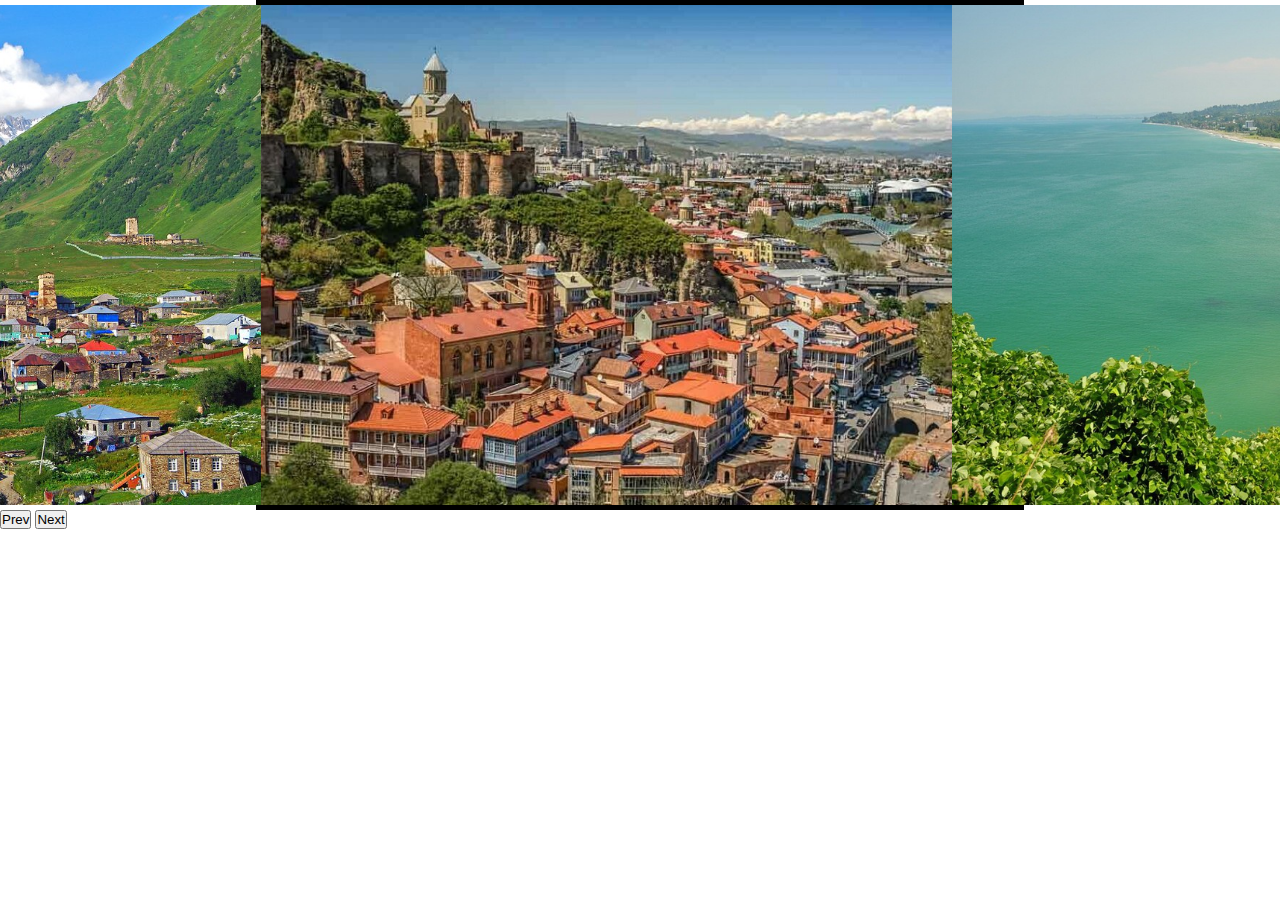
==== index.html @ 8839e5c6 "some change" ====
<!DOCTYPE html>
<html lang="en">

<head>
    <meta charset="UTF-8">
    <meta name="viewport" content="width=device-width, initial-scale=1.0">
    <meta http-equiv="X-UA-Compatible" content="ie-edge">
    <link rel="stylesheet" href="style.css">
    <title>Slider</title>

</head>
<body>
<div class="carousel-container">
    <div class="carousel-slide">
        <img src="img/9.jpg" id="lastClone" alt="">
        <img src="img/1.jpg" alt="">
        <img src="img/2.jpg" alt="">
        <img src="img/3.jpg" alt="">
        <img src="img/4.jpg" alt="">
        <img src="img/5.jpg" alt="">
        <img src="img/6.jpg" alt="">
        <img src="img/7.jpg" alt="">
        <img src="img/8.jpg" alt="">
        <img src="img/9.jpg" alt="">
        <img src="img/1.jpg" id="firstClone" alt="">
    </div>
</div>

<button id="prevBtn">Prev</button>
<button id="nextBtn">Next</button>

<script src="app.js"></script>
</body>

</html>
---- style.css ----
*{
    padding: 0;
    margin: 0;
    box-sizing: border-box;
}

.carousel-container{
    width: 60%;
    margin: auto;
    border: 5px solid black;
}

.carousel-slide{
    display: flex;
    width: 100%;
    height: 500px;
}
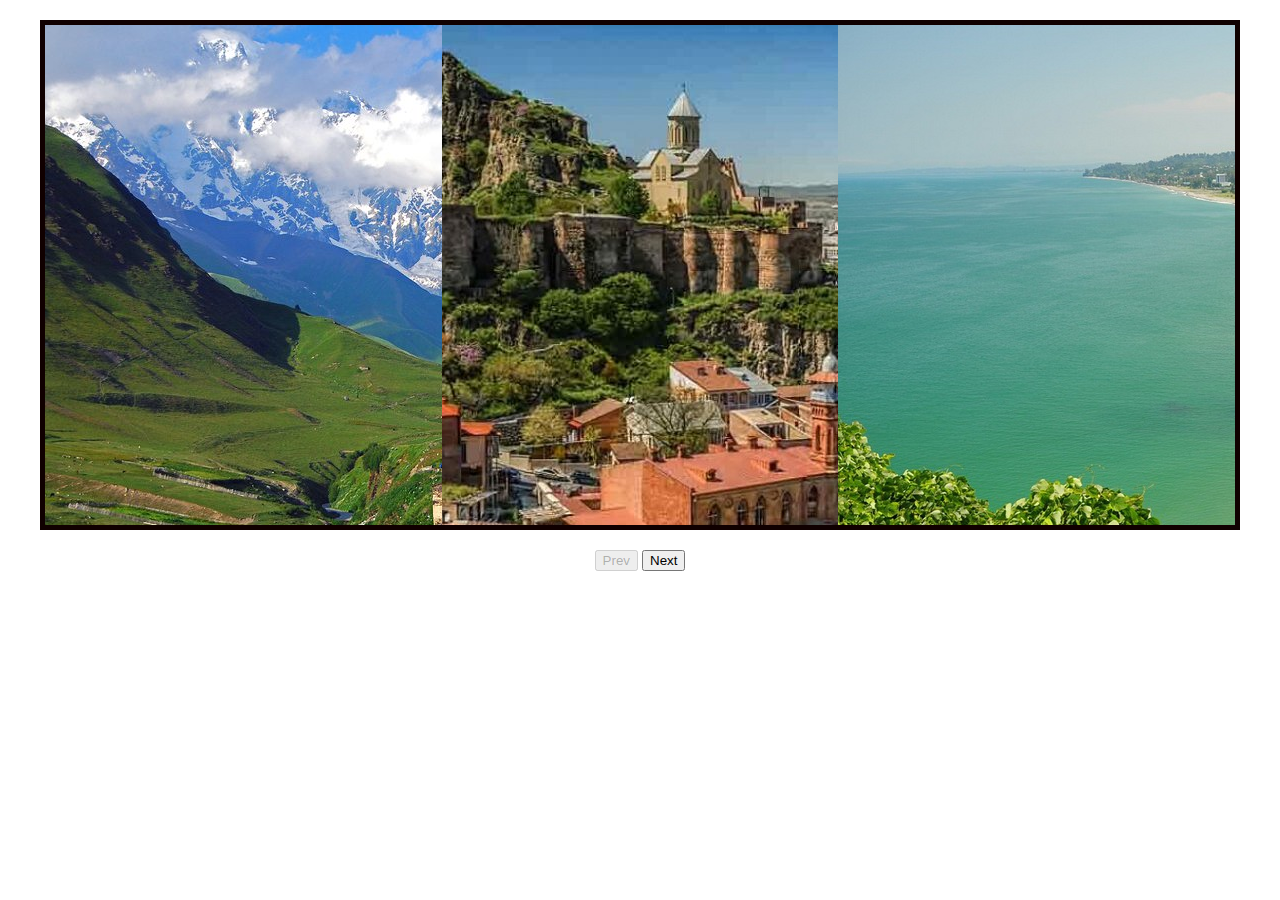
==== commit 97f72105: "some change 1" ====
--- a/index.html
+++ b/index.html
@@ -10,24 +10,49 @@
 
 </head>
 <body>
-<div class="carousel-container">
-    <div class="carousel-slide">
-        <img src="img/9.jpg" id="lastClone" alt="">
-        <img src="img/1.jpg" alt="">
-        <img src="img/2.jpg" alt="">
-        <img src="img/3.jpg" alt="">
-        <img src="img/4.jpg" alt="">
-        <img src="img/5.jpg" alt="">
-        <img src="img/6.jpg" alt="">
-        <img src="img/7.jpg" alt="">
-        <img src="img/8.jpg" alt="">
-        <img src="img/9.jpg" alt="">
-        <img src="img/1.jpg" id="firstClone" alt="">
+    <div class="wrapper">
+        <div class="slider-container">
+            <div class="slider-track">
+                <div class="slider-item">
+                    <img src="img/9.jpg" id="lastClone" alt="">
+                </div>
+                <div class="slider-item">
+                    <img src="img/1.jpg" alt="">
+                </div>
+                <div class="slider-item">
+                    <img src="img/2.jpg" alt="">
+                </div>
+                <div class="slider-item">
+                    <img src="img/3.jpg" alt="">
+                </div>
+                <div class="slider-item">
+                    <img src="img/4.jpg" alt="">
+                </div>
+                <div class="slider-item">
+                    <img src="img/5.jpg" alt="">
+                </div>
+                <div class="slider-item">
+                    <img src="img/6.jpg" alt="">
+                </div>
+                <div class="slider-item">
+                    <img src="img/7.jpg" alt="">
+                </div>
+                <div class="slider-item">
+                    <img src="img/8.jpg" alt="">
+                </div>
+                <div class="slider-item">
+                    <img src="img/9.jpg" alt="">
+                </div>
+                <div class="slider-item">
+                    <img src="img/1.jpg" id="firstClone" alt="">
+                </div>
+            </div>
+        </div>
     </div>
-</div>
-
-<button id="prevBtn">Prev</button>
-<button id="nextBtn">Next</button>
+    <div class="slider-buttons">
+        <button class="btn-prev" id="prevBtn">Prev</button>
+        <button class="btn-next" id="nextBtn">Next</button>
+    </div>
 
 <script src="app.js"></script>
 </body>
--- a/style.css
+++ b/style.css
@@ -1,17 +1,27 @@
-*{
-    padding: 0;
-    margin: 0;
+*,
+::before,
+::after {
     box-sizing: border-box;
 }
 
-.carousel-container{
-    width: 60%;
-    margin: auto;
-    border: 5px solid black;
+.wrapper{
+    width: 1200px;
+    margin: 20px auto;
+}
+.slider-container{
+    overflow: hidden;
+    border: 5px solid #100000
+}
+.slider-track{
+    display: flex;
+    transition: .2s;
 }
 
-.carousel-slide{
-    display: flex;
-    width: 100%;
+.slider-item{
     height: 500px;
+    min-width: 300px;
+
+}
+.slider-buttons{
+    text-align: center;
 }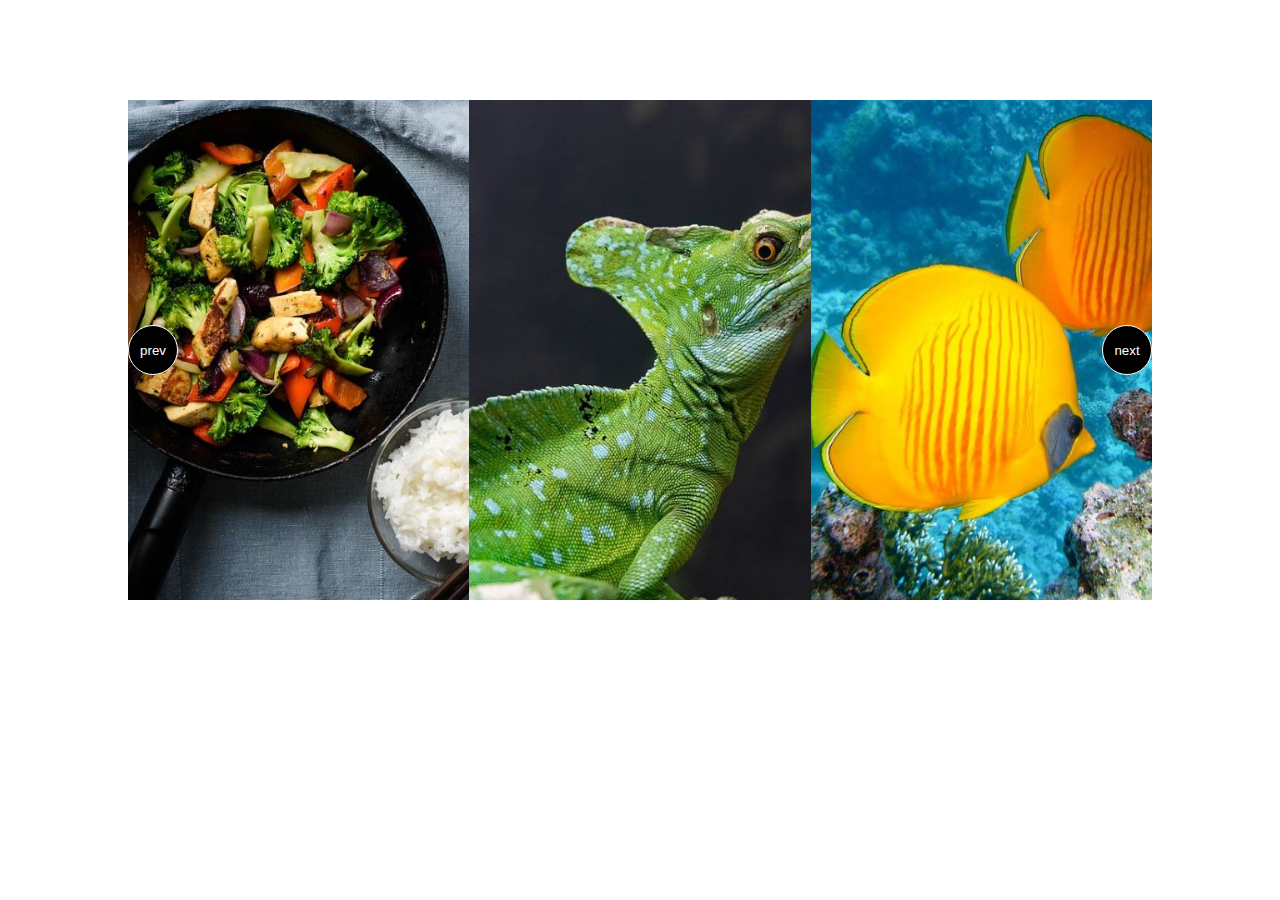
==== commit bd2b53be: "great changes" ====
--- a/index.html
+++ b/index.html
@@ -1,60 +1,26 @@
 <!DOCTYPE html>
 <html lang="en">
-
 <head>
     <meta charset="UTF-8">
     <meta name="viewport" content="width=device-width, initial-scale=1.0">
     <meta http-equiv="X-UA-Compatible" content="ie-edge">
-    <link rel="stylesheet" href="style.css">
+    <link rel="stylesheet" href="assets/css/slider.css"/>
     <title>Slider</title>
-
 </head>
 <body>
-    <div class="wrapper">
-        <div class="slider-container">
-            <div class="slider-track">
-                <div class="slider-item">
-                    <img src="img/9.jpg" id="lastClone" alt="">
-                </div>
-                <div class="slider-item">
-                    <img src="img/1.jpg" alt="">
-                </div>
-                <div class="slider-item">
-                    <img src="img/2.jpg" alt="">
-                </div>
-                <div class="slider-item">
-                    <img src="img/3.jpg" alt="">
-                </div>
-                <div class="slider-item">
-                    <img src="img/4.jpg" alt="">
-                </div>
-                <div class="slider-item">
-                    <img src="img/5.jpg" alt="">
-                </div>
-                <div class="slider-item">
-                    <img src="img/6.jpg" alt="">
-                </div>
-                <div class="slider-item">
-                    <img src="img/7.jpg" alt="">
-                </div>
-                <div class="slider-item">
-                    <img src="img/8.jpg" alt="">
-                </div>
-                <div class="slider-item">
-                    <img src="img/9.jpg" alt="">
-                </div>
-                <div class="slider-item">
-                    <img src="img/1.jpg" id="firstClone" alt="">
-                </div>
-            </div>
-        </div>
-    </div>
-    <div class="slider-buttons">
-        <button class="btn-prev" id="prevBtn">Prev</button>
-        <button class="btn-next" id="nextBtn">Next</button>
-    </div>
+<div id="my-slider" class="slider-wrapper">
+    <img src="assets/img/1.jpg" alt="image"/>
+    <img src="assets/img/2.jpg" alt="image"/>
+    <img src="assets/img/3.jpg" alt="image"/>
+    <img src="assets/img/4.jpg" alt="image"/>
+    <img src="assets/img/5.jpg" alt="image"/>
+    <img src="assets/img/6.jpg" alt="image"/>
+    <img src="assets/img/7.jpg" alt="image"/>
+    <img src="assets/img/8.jpg" alt="image"/>
+    <img src="assets/img/9.jpg" alt="image"/>
+</div>
 
-<script src="app.js"></script>
+<script src="assets/js/slider.js"></script>
+<script src="assets/js/main.js"></script>
 </body>
-
 </html>--- a/assets/css/slider.css
+++ b/assets/css/slider.css
@@ -0,0 +1,84 @@
+*,
+::before,
+::after {
+    box-sizing: border-box;
+}
+
+body {
+    margin: 0;
+    overflow-x: hidden;
+}
+
+.slider-wrapper {
+    position: relative;
+    display: block;
+    box-sizing: border-box;
+    width: 80%;
+    margin: 100px auto;
+    padding: 0;
+    user-select: none;
+    touch-action: pan-y;
+    height: 500px;
+}
+
+.slider-list {
+    position: relative;
+    overflow: hidden;
+    margin: 0;
+    padding: 0;
+    transform: translate3d(0, 0, 0);
+    max-height: 100%;
+    height: 100%;
+    display: flex;
+}
+
+.slider-track {
+    position: absolute;
+    top: 0;
+    left: 0;
+    display: flex;
+    margin-left: auto;
+    margin-right: auto;
+    height: 100%;
+    max-height: 100%;
+}
+
+.slider-slide {
+    margin: 0;
+    display: flex;
+    justify-content: center;
+    height: 100%;
+    min-height: 1px;
+    transition: all ease-in-out .3s;
+    max-height: 100%;
+    overflow: hidden;
+}
+
+.slider-slide img {
+    max-height: 100%;
+}
+
+.slider-prev, .slider-next {
+    position: absolute;
+    top: 50%;
+    display: block;
+    width: 50px;
+    height: 50px;
+    padding: 0;
+    transform: translate(0, -50%);
+    cursor: pointer;
+    border: 1px solid;
+    border-radius: 50%;
+    z-index: 999;
+    outline: none;
+    color: white;
+    background: black;
+}
+
+.slider-prev {
+    left: 0;
+}
+
+.slider-next {
+    right: 0;
+}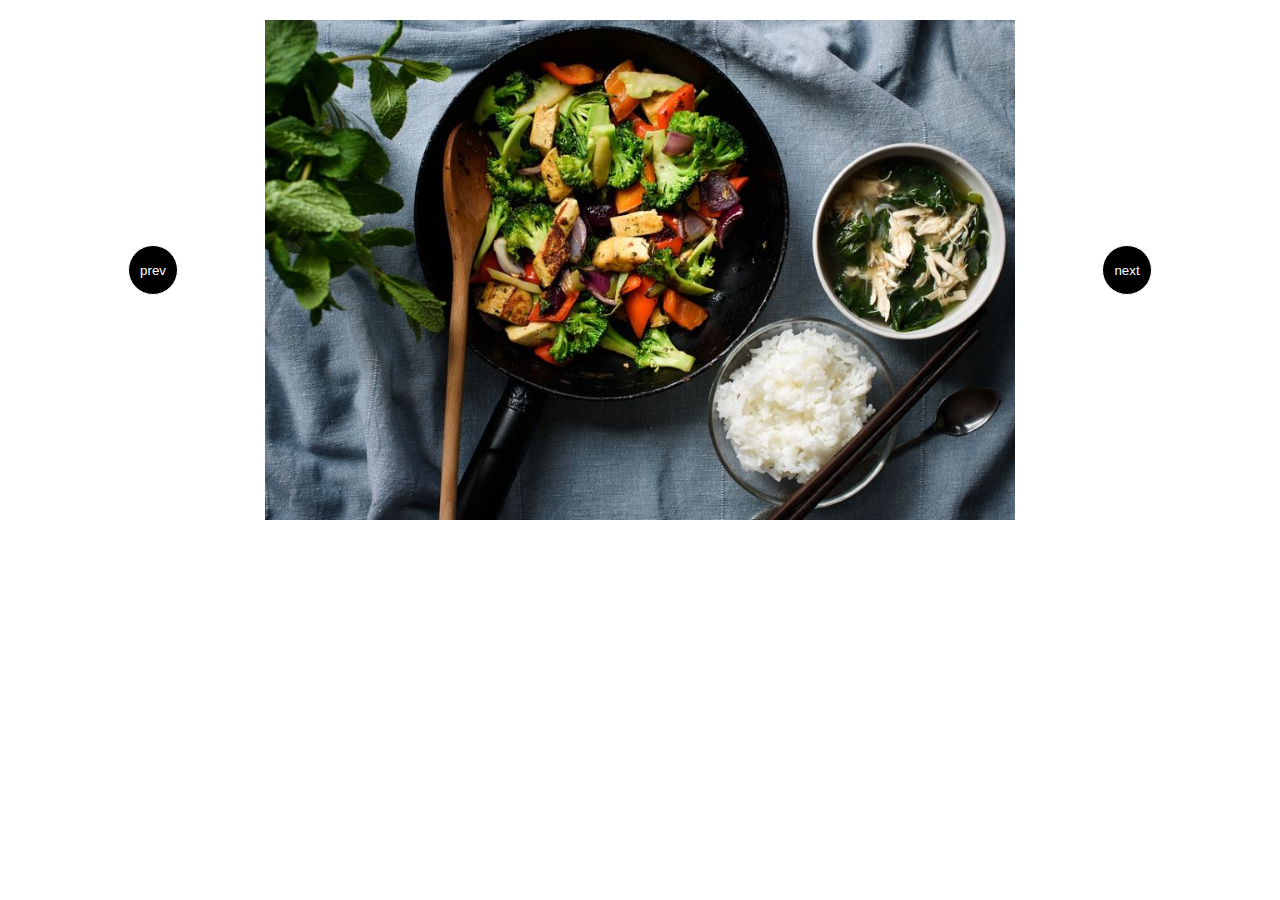
==== commit b72a534f: "clones slider + infinity" ====
--- a/index.html
+++ b/index.html
@@ -8,7 +8,7 @@
     <title>Slider</title>
 </head>
 <body>
-<div id="my-slider" class="slider-wrapper">
+<div id="my-slider">
     <img src="assets/img/1.jpg" alt="image"/>
     <img src="assets/img/2.jpg" alt="image"/>
     <img src="assets/img/3.jpg" alt="image"/>
--- a/assets/css/slider.css
+++ b/assets/css/slider.css
@@ -14,7 +14,7 @@
     display: block;
     box-sizing: border-box;
     width: 80%;
-    margin: 100px auto;
+    margin: 20px auto;
     padding: 0;
     user-select: none;
     touch-action: pan-y;
